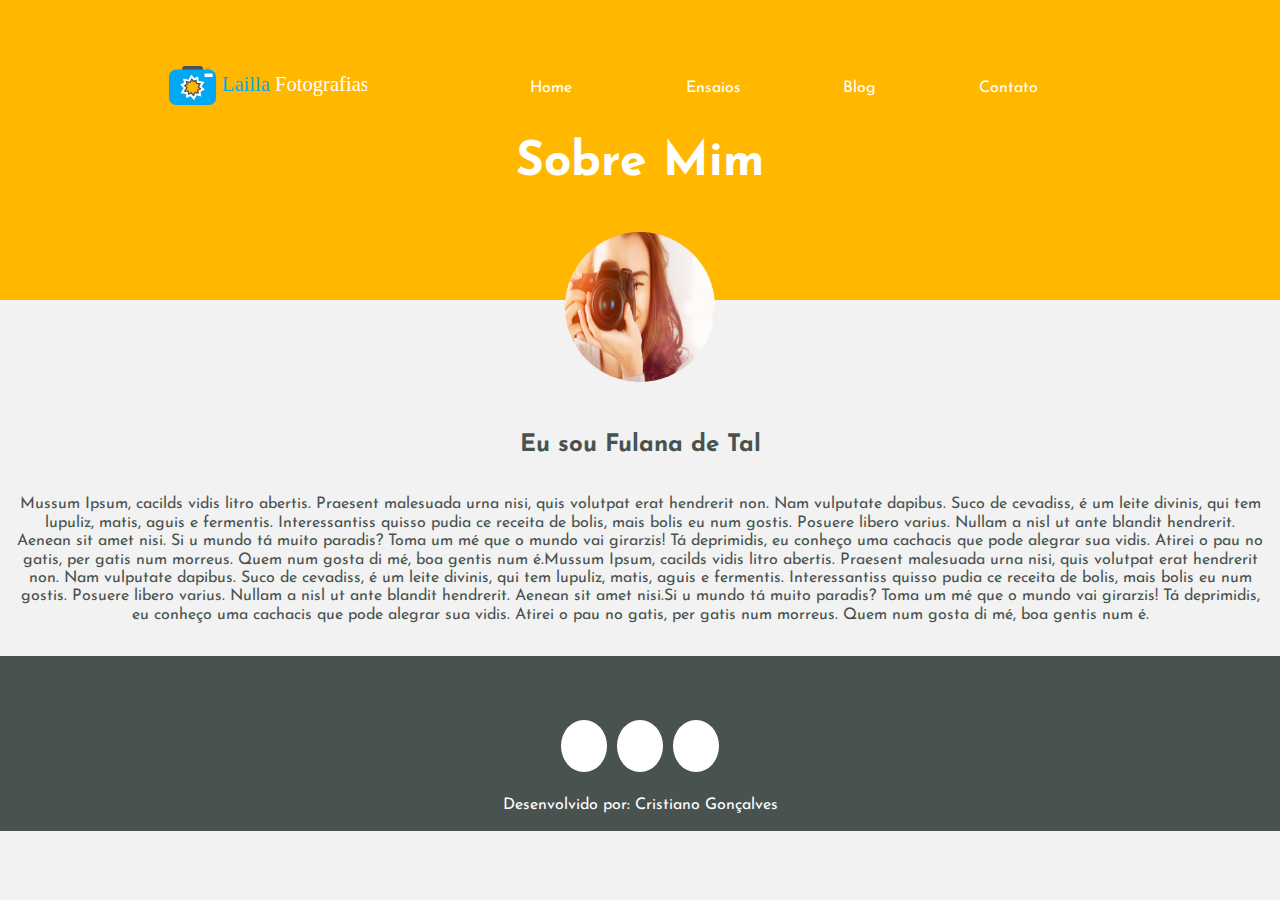
==== sobre.html @ 59e35eb4 "Tornando pagina sobre responsiva" ====
<!DOCTYPE html>
<html lang="pt-br">
<head>
	<meta charset="UTF-8">
	<meta name="viewport" content="width=device-width">
	<title>Lailla Fotografia</title>
	<link rel="stylesheet" href="css/sobre.css">
	<link rel="stylesheet" href="http://fontawesome.io/assets/font-awesome/css/font-awesome.css">

</head>
<body>
<!--======================Cabeçalho com logo e menu======================-->
	<header class="cabecalho container">
		<div class="logo">
			<img src="images/logo-horizontal.svg" alt="Logo Lailla Fotografia" class="logo-img">
		</div>
		<div class="botao-menu">
			<button class="abrir-menu" title="Abrir menu de navegação"></button>
		</div>
		<nav class="menu">
		<button class="fechar-menu" title="Fechar menu de navegação"></button>
			<ul>
				<li><a href="index.html">Home</a></li>
				<li><a href="#">Ensaios</a></li>
				<li><a href="#">Blog</a></li>
				<li><a href="#">Contato</a></li>
			</ul>
		</nav>
	</header>
<main class="principal">
<!--======================Titulo principal======================-->
<section class="titulo-principal">
	<h1>Sobre Mim</h1>
	<figure>
		<img src="images/fotos/fotografa.jpg" alt="Fotógrafa Lailla segurando uma câmera.">
	</figure>
</section>

<section class="sobre">
	<h2>Eu sou Fulana de Tal</h2>
	<p>Mussum Ipsum, cacilds vidis litro abertis. Praesent malesuada urna nisi, quis volutpat erat hendrerit non. Nam vulputate dapibus. Suco de cevadiss, é um leite divinis, qui tem lupuliz, matis, aguis e fermentis. Interessantiss quisso pudia ce receita de bolis, mais bolis eu num gostis. Posuere libero varius. Nullam a nisl ut ante blandit hendrerit. Aenean sit amet nisi.
	Si u mundo tá muito paradis? Toma um mé que o mundo vai girarzis! Tá deprimidis, eu conheço uma cachacis que pode alegrar sua vidis. Atirei o pau no gatis, per gatis num morreus. Quem num gosta di mé, boa gentis num é.Mussum Ipsum, cacilds vidis litro abertis. Praesent malesuada urna nisi, quis volutpat erat hendrerit non. Nam vulputate dapibus. Suco de cevadiss, é um leite divinis, qui tem lupuliz, matis, aguis e fermentis. Interessantiss quisso pudia ce receita de bolis, mais bolis eu num gostis. Posuere libero varius. Nullam a nisl ut ante blandit hendrerit. Aenean sit amet nisi.Si u mundo tá muito paradis? Toma um mé que o mundo vai girarzis! Tá deprimidis, eu conheço uma cachacis que pode alegrar sua vidis. Atirei o pau no gatis, per gatis num morreus. Quem num gosta di mé, boa gentis num é.</p>
</section>

<!--======================Rodapé======================-->
<footer class="rodape">
	<div class="redes-sociais">
		<a><i class="fa fa-facebook" title="Link para o facebook"></i></a>
		<a><i class="fa fa-instagram" title="Link para o instagram"></i></a>
		<a><i class="fa fa-pinterest-p" title="Link para o pinterest"></i></a>
	</div>
	<p>Desenvolvido por: <a href="#">Cristiano Gonçalves</a></p>
</footer>

</main>
<script src="js/menu.js"></script>

</body>
</html>
---- css/sobre.css ----
@charset "UTF-8";
@import url("https://fonts.googleapis.com/css?family=Josefin+Sans");
.cabecalho, .menu, .menu ul, .rodape, .rodape .redes-sociais a, .titulo-principal, .sobre {
  box-sizing: border-box; }

.menu, .rodape .redes-sociais {
  z-index: 999; }

.rodape .redes-sociais a, .titulo-principal figure img {
  -o-border-radius: 100%;
  border-radius: 100%; }

/*! normalize.css v7.0.0 | MIT License | github.com/necolas/normalize.css */
/* Document
   ========================================================================== */
/**
 * 1. Correct the line height in all browsers.
 * 2. Prevent adjustments of font size after orientation changes in
 *    IE on Windows Phone and in iOS.
 */
html {
  line-height: 1.15;
  /* 1 */
  -ms-text-size-adjust: 100%;
  /* 2 */
  -webkit-text-size-adjust: 100%;
  /* 2 */
  height: 100%; }

/* Sections
   ========================================================================== */
/**
 * Remove the margin in all browsers (opinionated).
 */
body {
  margin: 0; }

/**
 * Add the correct display in IE 9-.
 */
article,
aside,
footer,
header,
nav,
section {
  display: block; }

/**
 * Correct the font size and margin on `h1` elements within `section` and
 * `article` contexts in Chrome, Firefox, and Safari.
 */
h1 {
  font-size: 2em;
  margin: 0.67em 0; }

/* Grouping content
   ========================================================================== */
/**
 * Add the correct display in IE 9-.
 * 1. Add the correct display in IE.
 */
figcaption,
figure,
main {
  /* 1 */
  display: block; }

/**
 * Add the correct margin in IE 8.
 */
figure {
  margin: 1em 40px; }

/**
 * 1. Add the correct box sizing in Firefox.
 * 2. Show the overflow in Edge and IE.
 */
hr {
  box-sizing: content-box;
  /* 1 */
  height: 0;
  /* 1 */
  overflow: visible;
  /* 2 */ }

/**
 * 1. Correct the inheritance and scaling of font size in all browsers.
 * 2. Correct the odd `em` font sizing in all browsers.
 */
pre {
  font-family: monospace, monospace;
  /* 1 */
  font-size: 1em;
  /* 2 */ }

/* Text-level semantics
   ========================================================================== */
/**
 * 1. Remove the gray background on active links in IE 10.
 * 2. Remove gaps in links underline in iOS 8+ and Safari 8+.
 */
a {
  background-color: transparent;
  /* 1 */
  -webkit-text-decoration-skip: objects;
  /* 2 */ }

/**
 * 1. Remove the bottom border in Chrome 57- and Firefox 39-.
 * 2. Add the correct text decoration in Chrome, Edge, IE, Opera, and Safari.
 */
abbr[title] {
  border-bottom: none;
  /* 1 */
  text-decoration: underline;
  /* 2 */
  text-decoration: underline dotted;
  /* 2 */ }

/**
 * Prevent the duplicate application of `bolder` by the next rule in Safari 6.
 */
b,
strong {
  font-weight: inherit; }

/**
 * Add the correct font weight in Chrome, Edge, and Safari.
 */
b,
strong {
  font-weight: bolder; }

/**
 * 1. Correct the inheritance and scaling of font size in all browsers.
 * 2. Correct the odd `em` font sizing in all browsers.
 */
code,
kbd,
samp {
  font-family: monospace, monospace;
  /* 1 */
  font-size: 1em;
  /* 2 */ }

/**
 * Add the correct font style in Android 4.3-.
 */
dfn {
  font-style: italic; }

/**
 * Add the correct background and color in IE 9-.
 */
mark {
  background-color: #ff0;
  color: #000; }

/**
 * Add the correct font size in all browsers.
 */
small {
  font-size: 80%; }

/**
 * Prevent `sub` and `sup` elements from affecting the line height in
 * all browsers.
 */
sub,
sup {
  font-size: 75%;
  line-height: 0;
  position: relative;
  vertical-align: baseline; }

sub {
  bottom: -0.25em; }

sup {
  top: -0.5em; }

/* Embedded content
   ========================================================================== */
/**
 * Add the correct display in IE 9-.
 */
audio,
video {
  display: inline-block; }

/**
 * Add the correct display in iOS 4-7.
 */
audio:not([controls]) {
  display: none;
  height: 0; }

/**
 * Remove the border on images inside links in IE 10-.
 */
img {
  border-style: none; }

/**
 * Hide the overflow in IE.
 */
svg:not(:root) {
  overflow: hidden; }

/* Forms
   ========================================================================== */
/**
 * 1. Change the font styles in all browsers (opinionated).
 * 2. Remove the margin in Firefox and Safari.
 */
button,
input,
optgroup,
select,
textarea {
  font-family: sans-serif;
  /* 1 */
  font-size: 100%;
  /* 1 */
  line-height: 1.15;
  /* 1 */
  margin: 0;
  /* 2 */ }

/**
 * Show the overflow in IE.
 * 1. Show the overflow in Edge.
 */
button,
input {
  /* 1 */
  overflow: visible; }

/**
 * Remove the inheritance of text transform in Edge, Firefox, and IE.
 * 1. Remove the inheritance of text transform in Firefox.
 */
button,
select {
  /* 1 */
  text-transform: none; }

/**
 * 1. Prevent a WebKit bug where (2) destroys native `audio` and `video`
 *    controls in Android 4.
 * 2. Correct the inability to style clickable types in iOS and Safari.
 */
button,
html [type="button"],
[type="reset"],
[type="submit"] {
  -webkit-appearance: button;
  /* 2 */ }

/**
 * Remove the inner border and padding in Firefox.
 */
button::-moz-focus-inner,
[type="button"]::-moz-focus-inner,
[type="reset"]::-moz-focus-inner,
[type="submit"]::-moz-focus-inner {
  border-style: none;
  padding: 0; }

/**
 * Restore the focus styles unset by the previous rule.
 */
button:-moz-focusring,
[type="button"]:-moz-focusring,
[type="reset"]:-moz-focusring,
[type="submit"]:-moz-focusring {
  outline: 1px dotted ButtonText; }

/**
 * Correct the padding in Firefox.
 */
fieldset {
  padding: 0.35em 0.75em 0.625em; }

/**
 * 1. Correct the text wrapping in Edge and IE.
 * 2. Correct the color inheritance from `fieldset` elements in IE.
 * 3. Remove the padding so developers are not caught out when they zero out
 *    `fieldset` elements in all browsers.
 */
legend {
  box-sizing: border-box;
  /* 1 */
  color: inherit;
  /* 2 */
  display: table;
  /* 1 */
  max-width: 100%;
  /* 1 */
  padding: 0;
  /* 3 */
  white-space: normal;
  /* 1 */ }

/**
 * 1. Add the correct display in IE 9-.
 * 2. Add the correct vertical alignment in Chrome, Firefox, and Opera.
 */
progress {
  display: inline-block;
  /* 1 */
  vertical-align: baseline;
  /* 2 */ }

/**
 * Remove the default vertical scrollbar in IE.
 */
textarea {
  overflow: auto; }

/**
 * 1. Add the correct box sizing in IE 10-.
 * 2. Remove the padding in IE 10-.
 */
[type="checkbox"],
[type="radio"] {
  box-sizing: border-box;
  /* 1 */
  padding: 0;
  /* 2 */ }

/**
 * Correct the cursor style of increment and decrement buttons in Chrome.
 */
[type="number"]::-webkit-inner-spin-button,
[type="number"]::-webkit-outer-spin-button {
  height: auto; }

/**
 * 1. Correct the odd appearance in Chrome and Safari.
 * 2. Correct the outline style in Safari.
 */
[type="search"] {
  -webkit-appearance: textfield;
  /* 1 */
  outline-offset: -2px;
  /* 2 */ }

/**
 * Remove the inner padding and cancel buttons in Chrome and Safari on macOS.
 */
[type="search"]::-webkit-search-cancel-button,
[type="search"]::-webkit-search-decoration {
  -webkit-appearance: none; }

/**
 * 1. Correct the inability to style clickable types in iOS and Safari.
 * 2. Change font properties to `inherit` in Safari.
 */
::-webkit-file-upload-button {
  -webkit-appearance: button;
  /* 1 */
  font: inherit;
  /* 2 */ }

/* Interactive
   ========================================================================== */
/*
 * Add the correct display in IE 9-.
 * 1. Add the correct display in Edge, IE, and Firefox.
 */
details,
menu {
  display: block; }

/*
 * Add the correct display in all browsers.
 */
summary {
  display: list-item; }

/* Scripting
   ========================================================================== */
/**
 * Add the correct display in IE 9-.
 */
canvas {
  display: inline-block; }

/**
 * Add the correct display in IE.
 */
template {
  display: none; }

/* Hidden
   ========================================================================== */
/**
 * Add the correct display in IE 10-.
 */
[hidden] {
  display: none; }

body {
  background-color: #f2f2f2;
  color: #48524f;
  font-family: 'Josefin Sans', sans-serif;
  height: 100%; }

.esconder {
  display: none; }

img {
  max-width: 100%; }

.main {
  width: 100%; }

/*----------------------Cabe├ºalho----------------------*/
.cabecalho {
  width: 100%;
  height: 5em;
  position: fixed;
  display: flex;
  justify-content: space-between;
  align-items: center;
  z-index: 9999;
  padding: 1em;
  background-color: #ffb700; }
  .cabecalho .logo {
    width: 70%; }
  .cabecalho .botao-menu {
    width: 20%;
    display: flex;
    justify-content: flex-end; }
  .cabecalho .abrir-menu {
    background-color: transparent;
    border: none; }
    .cabecalho .abrir-menu:after {
      content: '\f0c9';
      font-family: FontAwesome;
      font-size: 2em;
      color: #fff;
      width: 6.25em;
      height: 6.25em; }
  .cabecalho .fechar-menu {
    background-color: transparent;
    border: none; }
    .cabecalho .fechar-menu:after {
      content: '\f00d';
      font-family: FontAwesome;
      font-size: 2em;
      color: #f2f2f2;
      width: 6.25em;
      height: 6.25em; }

/*----------------------Fim do cabe├ºalho----------------------*/
/*----------------------Menu----------------------
OBS: Menu com right negativo para fica escondido na lateral*/
.menu {
  width: 70%;
  height: 100%;
  position: fixed;
  top: 0;
  right: -70%;
  padding: 1em;
  background-color: #48524f;
  transition: right 1s; }
  .menu ul {
    list-style: none; }
    .menu ul li {
      padding: .7em; }
      .menu ul li:nth-child(3) {
        padding: .7em; }
      .menu ul li a {
        color: #fff;
        text-decoration: none;
        padding-bottom: .2em;
        border-bottom: .125em solid transparent;
        transition: border 1s; }
        .menu ul li a:hover, .menu ul li a focus {
          border-color: #fff; }

.menu-ativo .menu {
  right: 0; }

/*----------------------Fim do menu----------------------*/
/*----------------------Rodap├®----------------------*/
.rodape {
  display: flex;
  flex-direction: column;
  align-items: center;
  width: 100%;
  background-color: #48524f;
  padding: 2em 1em 0 1em;
  text-align: center; }
  .rodape p {
    color: #fff;
    padding: 1.5em 0 0 0; }
    .rodape p a {
      color: #fff;
      text-decoration: none; }
  .rodape .redes-sociais {
    width: 100%; }
    .rodape .redes-sociais a {
      padding: 1em 1.3em;
      background-color: #fff;
      font-size: 1.1em;
      margin: .3em; }

/*----------------------Media Query----------------------*/
@media (min-width: 500px) {
  .cabecalho .logo {
    width: 50%; }

  .servicos {
    flex-direction: row;
    flex-wrap: wrap; }
    .servicos .servico {
      width: 50%; } }
@media (min-width: 600px) {
  .fotos-destaque-inicio ul {
    display: flex;
    flex-direction: row;
    flex-wrap: wrap;
    align-items: stretch; }
    .fotos-destaque-inicio ul li {
      width: 50%; }
      .fotos-destaque-inicio ul li:last-child {
        order: -1; } }
@media (min-width: 768px) {
  .container {
    width: 80%;
    margin-left: 10%; }

  .cabecalho {
    position: absolute;
    top: 2em;
    height: 7em;
    background-color: transparent;
    display: flex;
    justify-content: space-around; }
    .cabecalho .logo {
      width: 20%; }
    .cabecalho .botao-menu {
      display: none; }
    .cabecalho .menu {
      position: relative;
      right: 0;
      display: flex;
      justify-content: space-between;
      background-color: transparent; }
      .cabecalho .menu ul {
        flex-basis: 100%;
        display: flex;
        justify-content: space-around;
        align-items: center; }
        .cabecalho .menu ul li:nth-child(3) {
          padding: 0; }
          .cabecalho .menu ul li:nth-child(3) .logo-vertical {
            width: 60%; }
      .cabecalho .menu .fechar-menu {
        display: none; }

  .baner {
    justify-content: center; }
    .baner .texto-apresentacao {
      width: 70%;
      padding: 2em; }

  .servicos {
    padding-top: 4em;
    text-align: center;
    display: flex;
    flex-wrap: wrap; }
    .servicos .servico {
      width: 33.333%; }

  .fotos-destaque-inicio ul li {
    width: 33.333%; }
    .fotos-destaque-inicio ul li:last-child {
      display: flex;
      align-items: center;
      width: 33.333%;
      font-size: 1.5em; }

  .depoimentos {
    display: flex;
    flex-direction: row; }
    .depoimentos .titulo {
      justify-content: center;
      font-size: 1.3em;
      width: 50%; }
    .depoimentos .depoimento-unico {
      width: 50%; }

  .rodape {
    padding: 5em 0 0 0; } }
@media (min-width: 960px) {
  .fotos-destaque-inicio ul li:last-child {
    font-size: 1.8em; } }
@media (min-width: 1100px) {
  .fotos-destaque-inicio ul li:last-child {
    font-size: 2em; }

  .servicos .servico {
    width: 20%; } }
@media (min-width: 1300px) {
  .fotos-destaque-inicio ul li:last-child {
    font-size: 2.5em; } }
.titulo-principal {
  width: 100%;
  height: 300px;
  display: flex;
  flex-direction: column;
  align-items: center;
  justify-content: space-between;
  padding: 2em;
  margin-bottom: 6em;
  background-color: #ffb700; }
  .titulo-principal h1 {
    font-size: 3em;
    color: #fff;
    position: relative;
    top: 1.5em; }
  .titulo-principal figure {
    position: relative;
    top: 4em; }
    .titulo-principal figure img {
      width: 150px;
      height: 150px; }

.sobre {
  display: flex;
  flex-direction: column;
  text-align: center;
  padding: 1em; }

/*# sourceMappingURL=sobre.css.map */
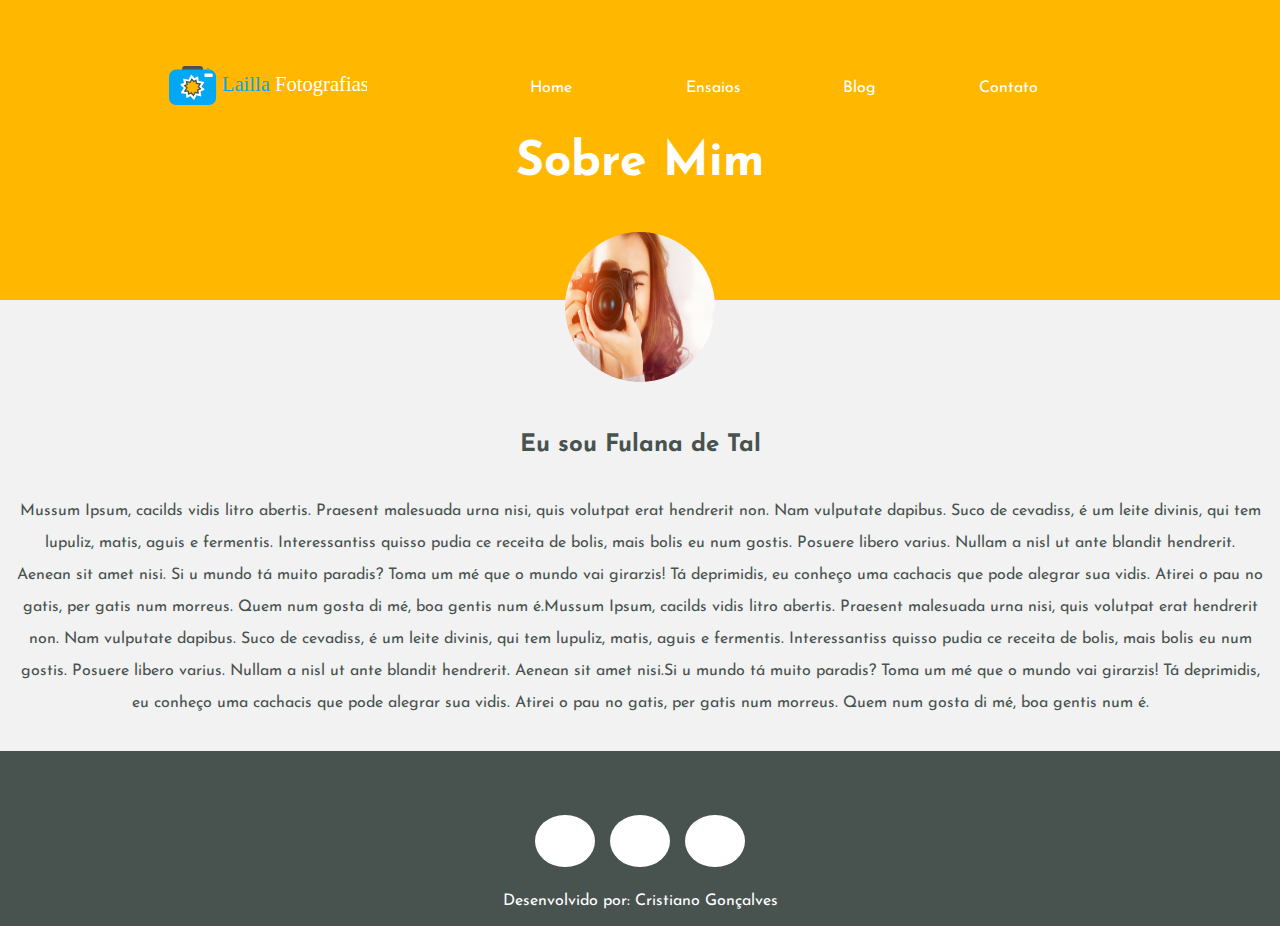
==== commit d8cbfe6a: "Add fontawesome, alteração links do menu e criação da pag blog." ====
--- a/sobre.html
+++ b/sobre.html
@@ -3,16 +3,16 @@
 <head>
 	<meta charset="UTF-8">
 	<meta name="viewport" content="width=device-width">
-	<title>Lailla Fotografia</title>
+	<title>Lailla Fotografia - Sobre Mim</title>
 	<link rel="stylesheet" href="css/sobre.css">
-	<link rel="stylesheet" href="http://fontawesome.io/assets/font-awesome/css/font-awesome.css">
+	<link rel="stylesheet" href="css/helpers/font-awesome.min.css">
 
 </head>
 <body>
 <!--======================Cabeçalho com logo e menu======================-->
 	<header class="cabecalho container">
 		<div class="logo">
-			<img src="images/logo-horizontal.svg" alt="Logo Lailla Fotografia" class="logo-img">
+			<a href="index.html"><img src="images/logo-horizontal.svg" alt="Logo Lailla Fotografia" class="logo-img"></a>
 		</div>
 		<div class="botao-menu">
 			<button class="abrir-menu" title="Abrir menu de navegação"></button>
@@ -21,9 +21,9 @@
 		<button class="fechar-menu" title="Fechar menu de navegação"></button>
 			<ul>
 				<li><a href="index.html">Home</a></li>
-				<li><a href="#">Ensaios</a></li>
-				<li><a href="#">Blog</a></li>
-				<li><a href="#">Contato</a></li>
+				<li><a href="ensaios.html">Ensaios</a></li>
+				<li><a href="blog.html">Blog</a></li>
+				<li><a href="contato.html">Contato</a></li>
 			</ul>
 		</nav>
 	</header>
--- a/css/sobre.css
+++ b/css/sobre.css
@@ -1,6 +1,6 @@
 @charset "UTF-8";
 @import url("https://fonts.googleapis.com/css?family=Josefin+Sans");
-.cabecalho, .menu, .menu ul, .rodape, .rodape .redes-sociais a, .titulo-principal, .sobre {
+.titulo-principal, .cabecalho, .menu, .menu ul, .rodape, .rodape .redes-sociais a, .sobre {
   box-sizing: border-box; }
 
 .menu, .rodape .redes-sociais {
@@ -416,6 +416,22 @@
 
 .main {
   width: 100%; }
+
+.titulo-principal {
+  width: 100%;
+  height: 300px;
+  display: flex;
+  flex-direction: column;
+  align-items: center;
+  justify-content: space-between;
+  padding: 2em;
+  margin-bottom: 6em;
+  background-color: #ffb700; }
+  .titulo-principal h1 {
+    font-size: 3em;
+    color: #fff;
+    position: relative;
+    top: 1.5em; }
 
 /*----------------------Cabe├ºalho----------------------*/
 .cabecalho {
@@ -509,26 +525,10 @@
       font-size: 1.1em;
       margin: .3em; }
 
-/*----------------------Media Query----------------------*/
+/*----------------------Pagina inicial e menu----------------------*/
 @media (min-width: 500px) {
   .cabecalho .logo {
-    width: 50%; }
-
-  .servicos {
-    flex-direction: row;
-    flex-wrap: wrap; }
-    .servicos .servico {
-      width: 50%; } }
-@media (min-width: 600px) {
-  .fotos-destaque-inicio ul {
-    display: flex;
-    flex-direction: row;
-    flex-wrap: wrap;
-    align-items: stretch; }
-    .fotos-destaque-inicio ul li {
-      width: 50%; }
-      .fotos-destaque-inicio ul li:last-child {
-        order: -1; } }
+    width: 50%; } }
 @media (min-width: 768px) {
   .container {
     width: 80%;
@@ -563,78 +563,21 @@
       .cabecalho .menu .fechar-menu {
         display: none; }
 
-  .baner {
-    justify-content: center; }
-    .baner .texto-apresentacao {
-      width: 70%;
-      padding: 2em; }
-
-  .servicos {
-    padding-top: 4em;
-    text-align: center;
-    display: flex;
-    flex-wrap: wrap; }
-    .servicos .servico {
-      width: 33.333%; }
-
-  .fotos-destaque-inicio ul li {
-    width: 33.333%; }
-    .fotos-destaque-inicio ul li:last-child {
-      display: flex;
-      align-items: center;
-      width: 33.333%;
-      font-size: 1.5em; }
-
-  .depoimentos {
-    display: flex;
-    flex-direction: row; }
-    .depoimentos .titulo {
-      justify-content: center;
-      font-size: 1.3em;
-      width: 50%; }
-    .depoimentos .depoimento-unico {
-      width: 50%; }
-
   .rodape {
     padding: 5em 0 0 0; } }
-@media (min-width: 960px) {
-  .fotos-destaque-inicio ul li:last-child {
-    font-size: 1.8em; } }
-@media (min-width: 1100px) {
-  .fotos-destaque-inicio ul li:last-child {
-    font-size: 2em; }
-
-  .servicos .servico {
-    width: 20%; } }
-@media (min-width: 1300px) {
-  .fotos-destaque-inicio ul li:last-child {
-    font-size: 2.5em; } }
-.titulo-principal {
-  width: 100%;
-  height: 300px;
-  display: flex;
-  flex-direction: column;
-  align-items: center;
-  justify-content: space-between;
-  padding: 2em;
-  margin-bottom: 6em;
-  background-color: #ffb700; }
-  .titulo-principal h1 {
-    font-size: 3em;
-    color: #fff;
-    position: relative;
-    top: 1.5em; }
-  .titulo-principal figure {
-    position: relative;
-    top: 4em; }
-    .titulo-principal figure img {
-      width: 150px;
-      height: 150px; }
+.titulo-principal figure {
+  position: relative;
+  top: 4em; }
+  .titulo-principal figure img {
+    width: 150px;
+    height: 150px; }
 
 .sobre {
   display: flex;
   flex-direction: column;
   text-align: center;
   padding: 1em; }
+  .sobre p {
+    line-height: 2em; }
 
 /*# sourceMappingURL=sobre.css.map */
